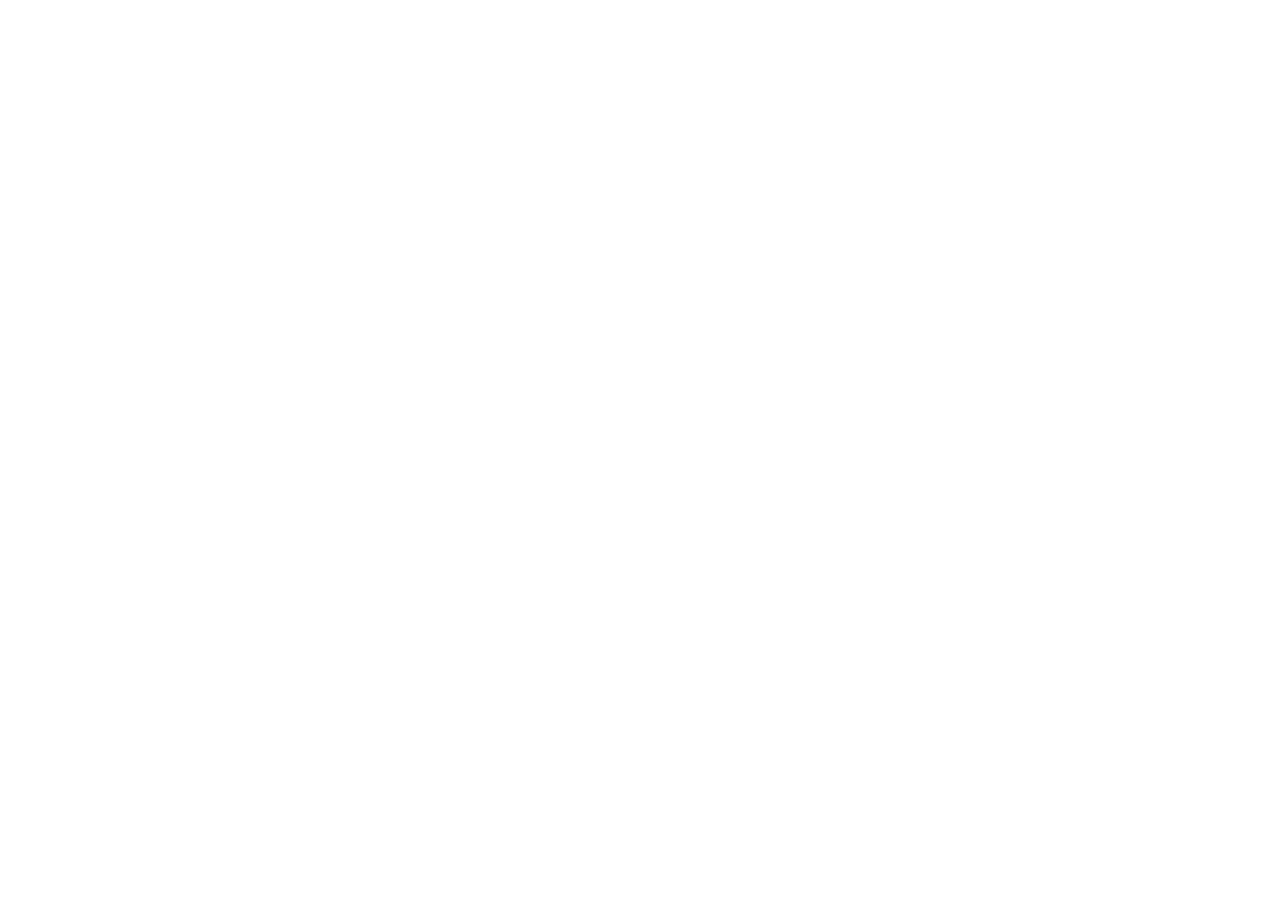
==== index.html @ 154b6268 "Bai tap ve nha" ====
<!DOCTYPE html>
<html lang="en">
<head>
    <meta charset="UTF-8">
    <meta http-equiv="X-UA-Compatible" content="IE=edge">
    <meta name="viewport" content="width=device-width, initial-scale=1.0">
    <title>Document</title>
</head>
<body>
    
</body>
</html>
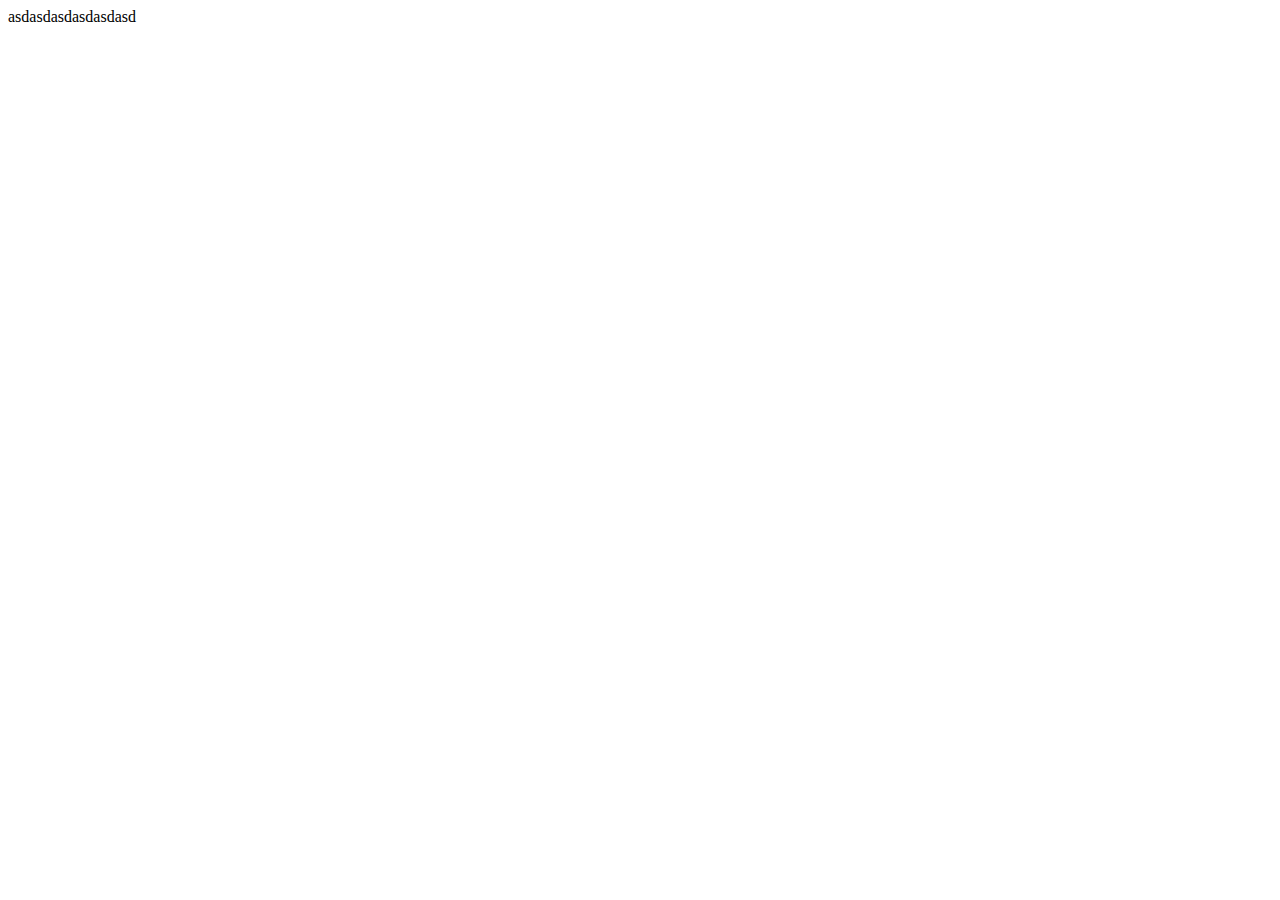
==== commit a22aa899: "Update index.html" ====
--- a/index.html
+++ b/index.html
@@ -9,4 +9,5 @@
 <body>
     
 </body>
-</html>+</html>
+asdasdasdasdasdasd
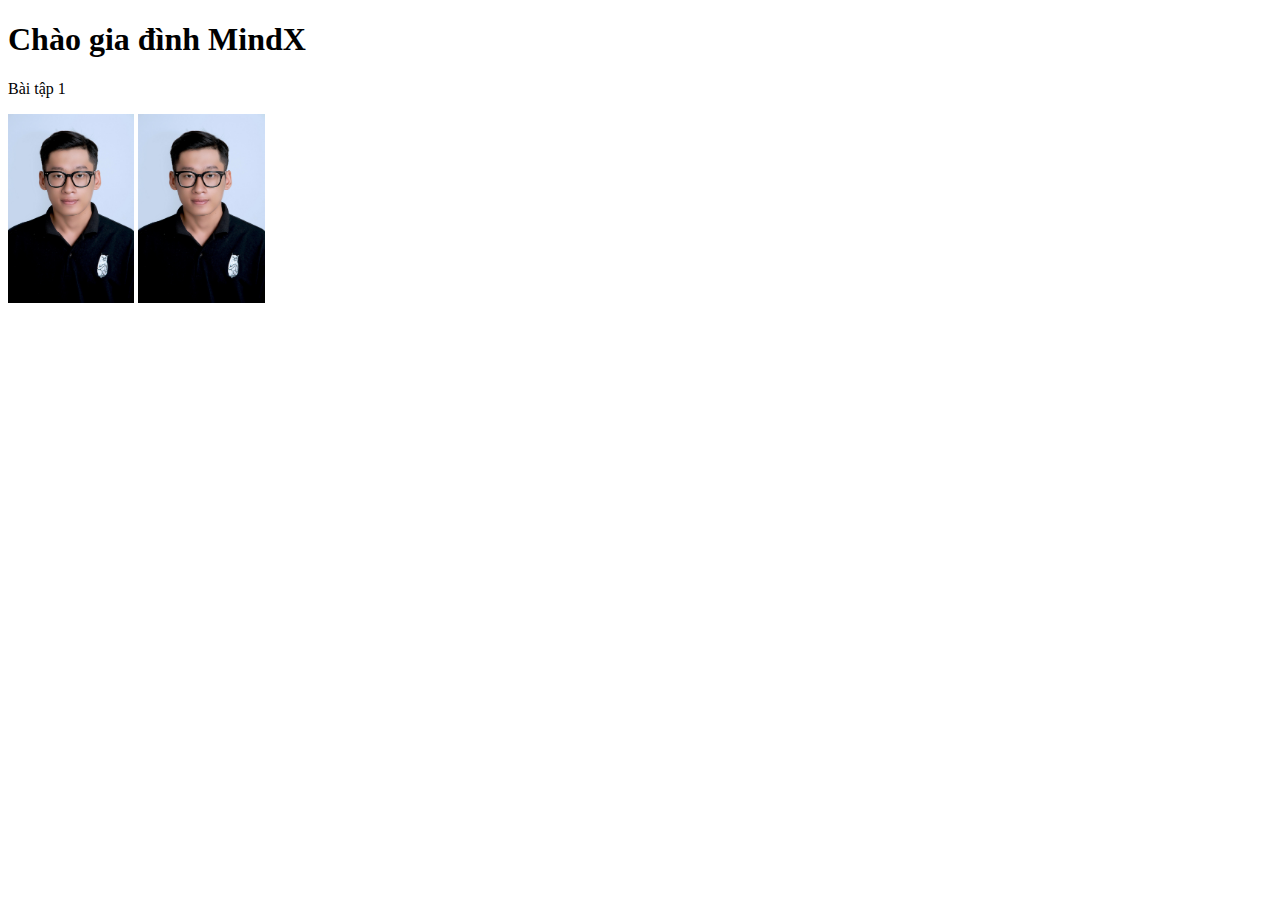
==== commit e8c4063c: "upload new file" ====
--- a/index.html
+++ b/index.html
@@ -1,13 +1,16 @@
 <!DOCTYPE html>
 <html lang="en">
-<head>
-    <meta charset="UTF-8">
-    <meta http-equiv="X-UA-Compatible" content="IE=edge">
-    <meta name="viewport" content="width=device-width, initial-scale=1.0">
-    <title>Document</title>
-</head>
-<body>
-    
-</body>
+  <head>
+    <meta charset="UTF-8" />
+    <meta http-equiv="X-UA-Compatible" content="IE=edge" />
+    <meta name="viewport" content="width=device-width, initial-scale=1.0" />
+    <title>Bài tập về nhà MindX</title>
+  </head>
+
+  <body>
+    <h1>Chào gia đình MindX</h1>
+    <p>Bài tập 1</p>
+    <img src="luan_dep_trai.jpg" alt="Đỗ Hoàng Luân" width="10%" height="auto" />
+    <img src="luan_dep_trai.jpg" alt="Đỗ Hoàng Luân" width="10%" height="auto" />
+  </body>
 </html>
-asdasdasdasdasdasd
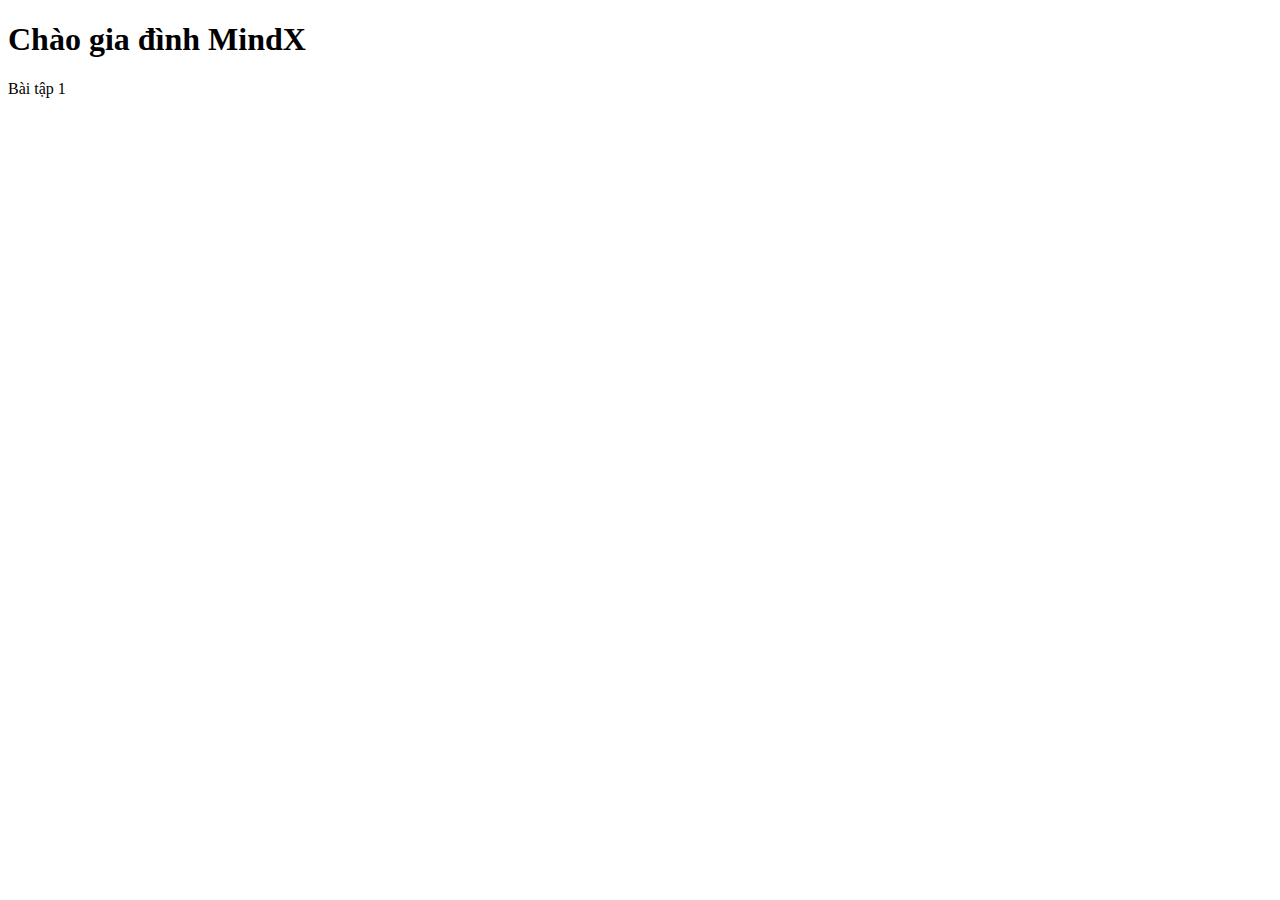
==== commit 0e62dd53: "upload new file" ====
--- a/index.html
+++ b/index.html
@@ -10,7 +10,5 @@
   <body>
     <h1>Chào gia đình MindX</h1>
     <p>Bài tập 1</p>
-    <img src="luan_dep_trai.jpg" alt="Đỗ Hoàng Luân" width="10%" height="auto" />
-    <img src="luan_dep_trai.jpg" alt="Đỗ Hoàng Luân" width="10%" height="auto" />
   </body>
 </html>
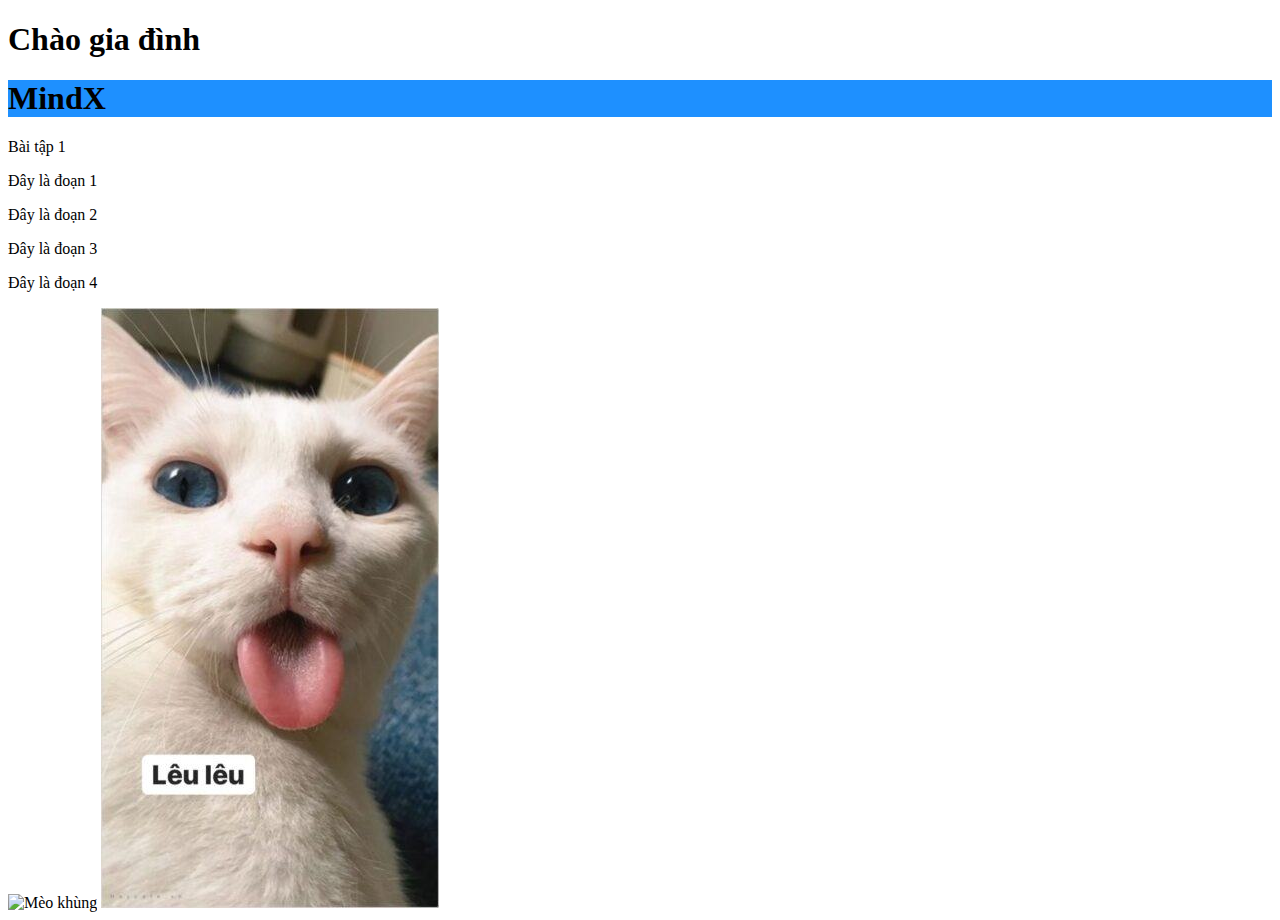
==== commit af767ed5: "new file" ====
--- a/index.html
+++ b/index.html
@@ -8,7 +8,19 @@
   </head>
 
   <body>
-    <h1>Chào gia đình MindX</h1>
+    
+    <h1>Chào gia đình <h1 style="background-color:DodgerBlue;">MindX</h1> </h1>
     <p>Bài tập 1</p>
+    <div>
+        <p> Đây là đoạn 1 </p>
+        <p> Đây là đoạn 2 </p>
+        <p> Đây là đoạn 3 </p>
+        <p> Đây là đoạn 4 </p>
+
+
+     </div>
+      <img src="https://pgddttramtau.edu.vn/wp-content/uploads/2022/12/1671137959_837_101-Anh-Meme-Meo-Cute-Bua-Troll-Cuoi-Ra-Nuoc.jpg" 
+           alt="Mèo khùng">
+           <img src="mèo.jpg" alt="mèo">
   </body>
 </html>
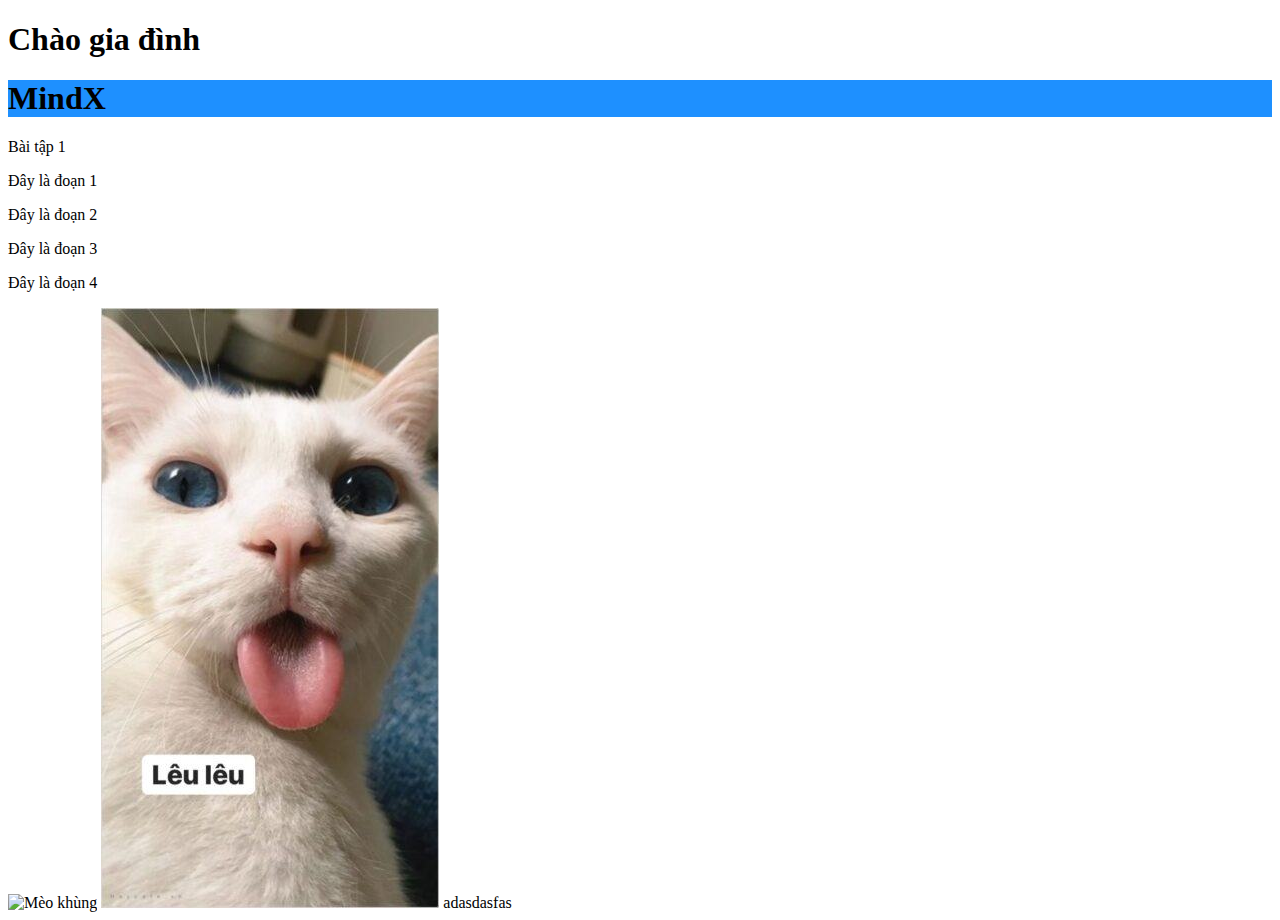
==== commit 7af2d96b: "Update index.html" ====
--- a/index.html
+++ b/index.html
@@ -24,3 +24,4 @@
            <img src="mèo.jpg" alt="mèo">
   </body>
 </html>
+adasdasfas
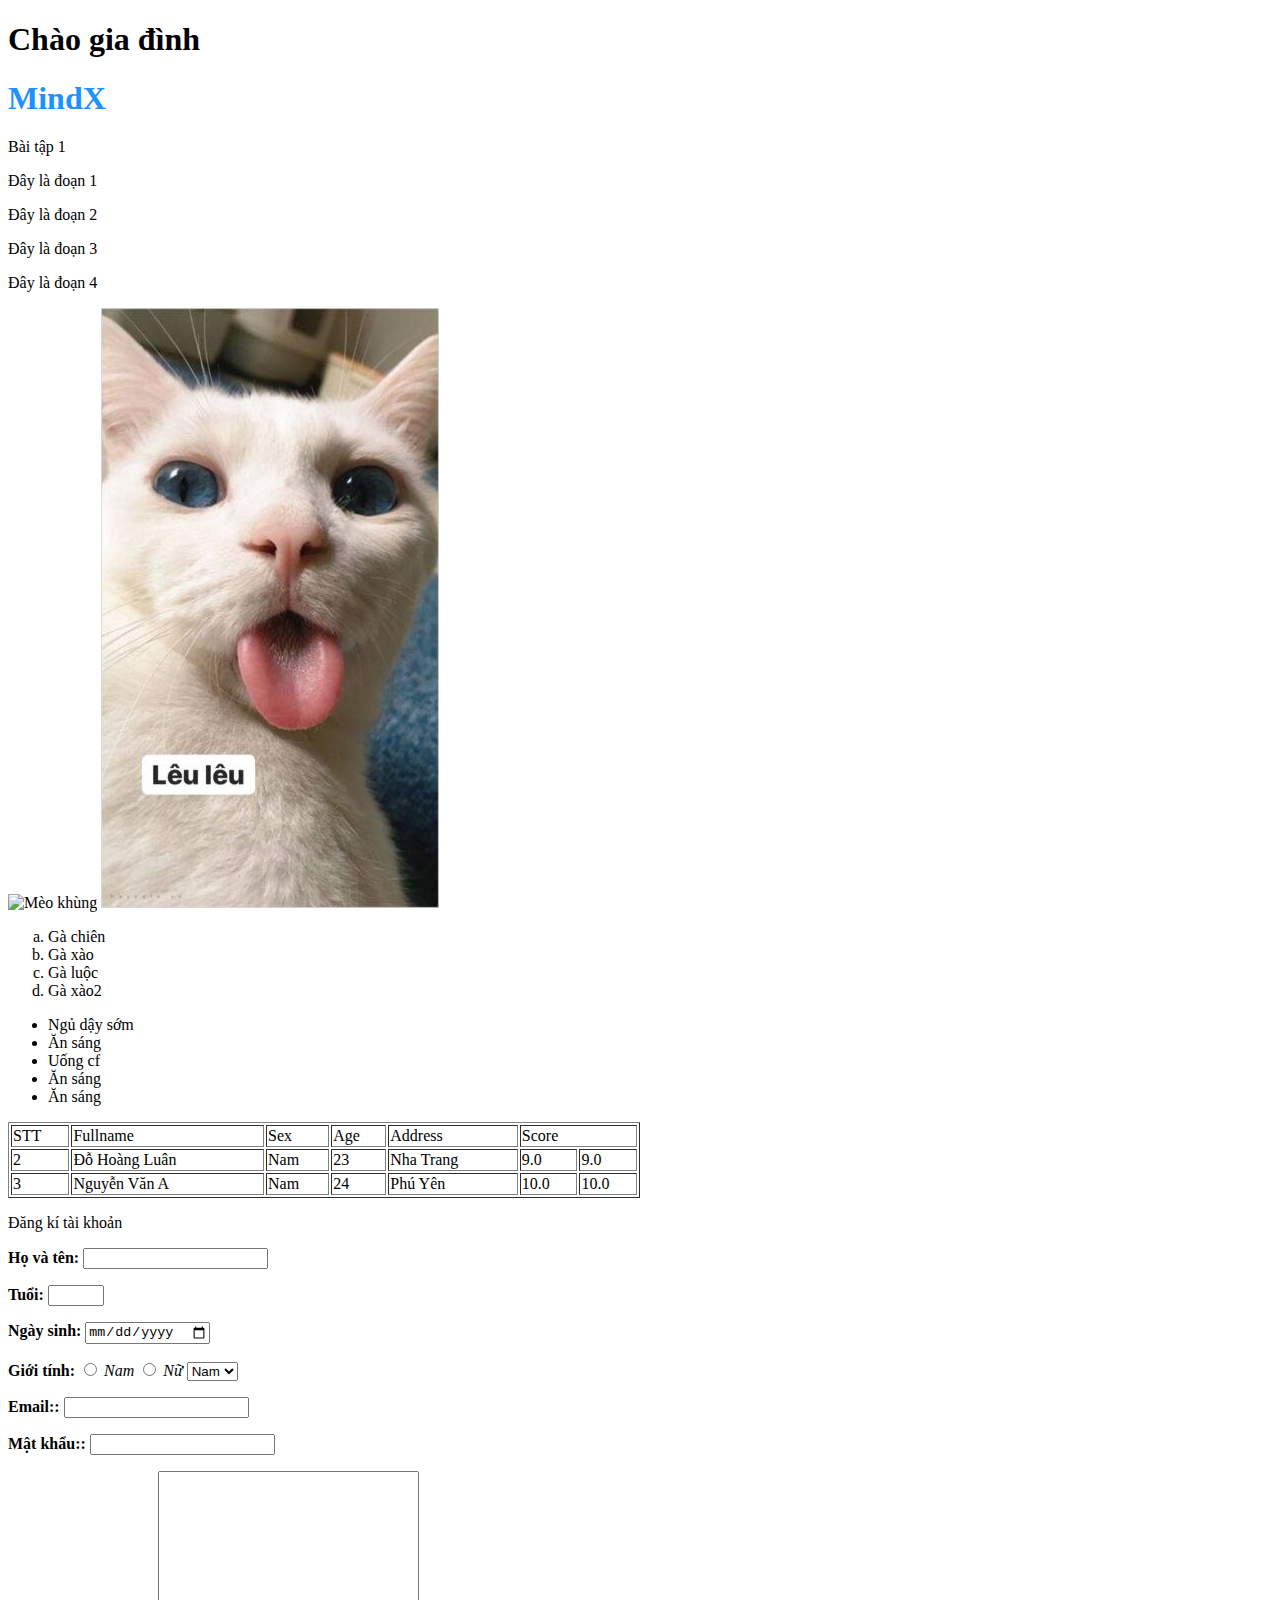
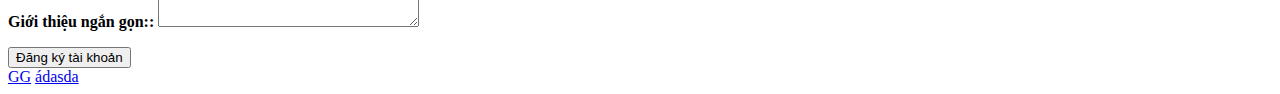
==== commit 83702ec0: "Newfile 2" ====
--- a/index.html
+++ b/index.html
@@ -9,7 +9,7 @@
 
   <body>
     
-    <h1>Chào gia đình <h1 style="background-color:DodgerBlue;">MindX</h1> </h1>
+    <h1>Chào gia đình <h1 style="color:DodgerBlue;">MindX</h1>
     <p>Bài tập 1</p>
     <div>
         <p> Đây là đoạn 1 </p>
@@ -22,6 +22,93 @@
       <img src="https://pgddttramtau.edu.vn/wp-content/uploads/2022/12/1671137959_837_101-Anh-Meme-Meo-Cute-Bua-Troll-Cuoi-Ra-Nuoc.jpg" 
            alt="Mèo khùng">
            <img src="mèo.jpg" alt="mèo">
+
+
+      <ol start = "1" type ="a">
+            <li>Gà chiên </li>
+            <li>Gà xào </li>
+            <li>Gà luộc </li>
+            <li>Gà xào2 </li>
+
+      </ol>
+      <ul>
+            <li>Ngủ dậy sớm</li>
+            <li>Ăn sáng</li>
+            <li>Uống cf</li>
+            <li>Ăn sáng</li>
+            <li>Ăn sáng</li>
+      </ul>
+      <table border = "1" width = "50%"> 
+            <tr>
+                <td>STT</td>
+                <td>Fullname</td>
+                <td>Sex</td>
+                <td>Age</td>
+                <td>Address</td>
+                <td colspan="2">Score </td>
+            </tr>
+            <tr>
+                <td>2</td>
+                <td>Đỗ Hoàng Luân</td>
+                <td>Nam</td>
+                <td>23</td>
+                <td>Nha Trang</td>
+                <td>9.0</td>
+                <td>9.0</td>
+            </tr>
+            <tr>
+                <td>3</td>
+                <td>Nguyễn Văn A</td>
+                <td>Nam</td>
+                <td>24</td>
+                <td>Phú Yên</td>
+                <td>10.0</td>
+                <td>10.0</td>
+            </tr>
+      </table>
+
+      <form>
+            <p>Đăng kí tài khoản</p>
+            <p>
+                <b>Họ và tên: </b>
+                <input type="text">
+            </p>
+            <p>
+              <b>Tuổi: </b>
+              <input type="number" min="18" max="70">
+            </p>
+            <p>
+              <b>Ngày sinh: </b>
+              <input type="date" >
+            </p>
+            <p>
+              <b>Giới tính: </b>
+              <input type="radio" name ="Sex"> <i>Nam</i>
+              <input type="radio" name ="Sex"> <i>Nữ</i>
+
+              <select>
+                <option>Nam</option>
+                <option>Nữ</option>
+              </select>
+            </p>
+            <p>
+              <b>Email:: </b>
+              <input type="email"> 
+            </p>
+            <p>
+              <b>Mật khẩu:: </b>
+              <input type="password"> 
+            </p>
+            <p>
+              <b>Giới thiệu ngắn gọn:: </b>
+              <textarea  cols="30" rows="10"></textarea> 
+            </p>
+
+            <button>Đăng ký tài khoản</button>
+
+      </form>
+
+      <a href="https://www.w3schools.com/html/html_scripts.asp">GG</a>
+      <a href="./ádasda.html">ádasda</a>
   </body>
 </html>
-adasdasfas
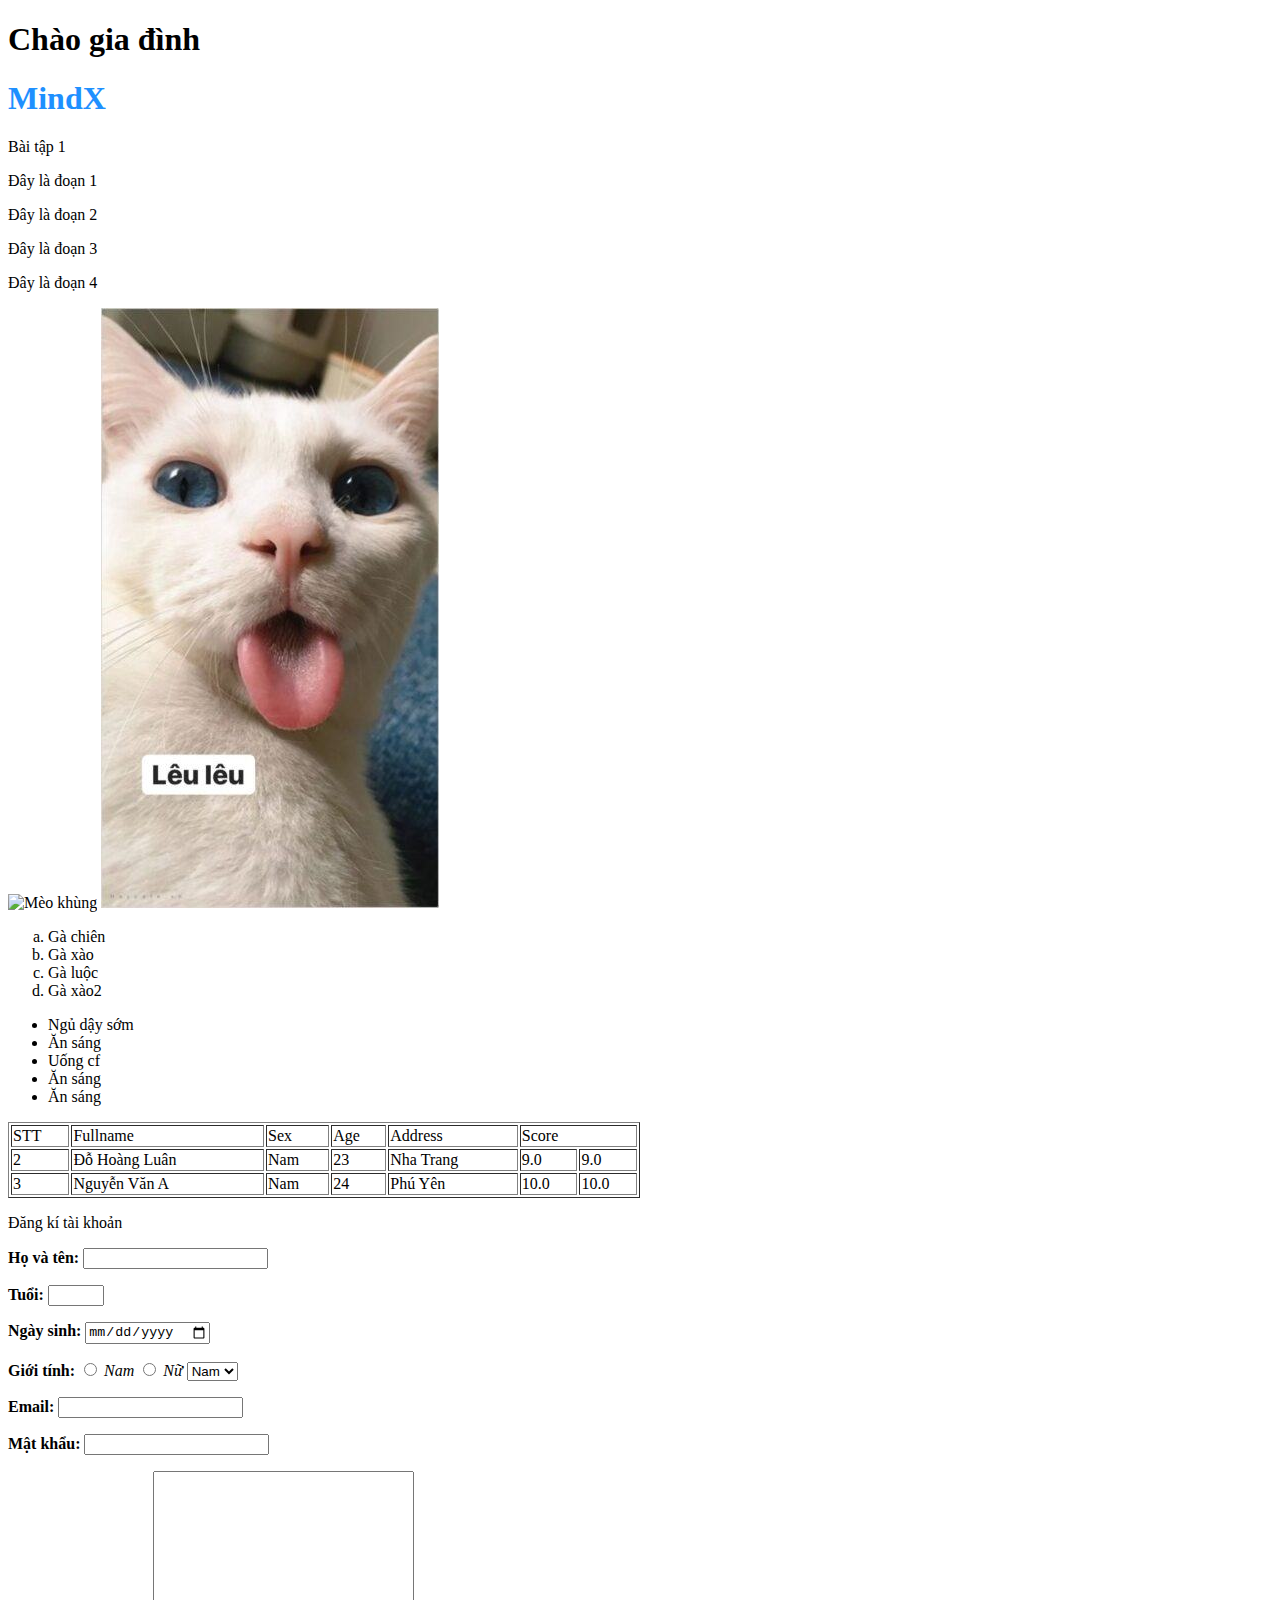
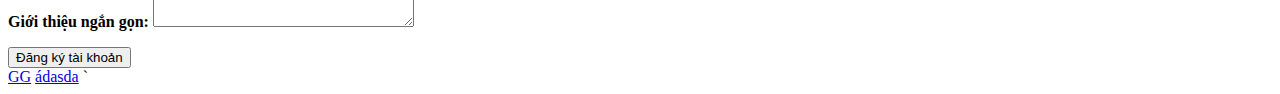
==== commit 00dbd01e: "New exe" ====
--- a/index.html
+++ b/index.html
@@ -92,15 +92,15 @@
               </select>
             </p>
             <p>
-              <b>Email:: </b>
+              <b>Email: </b>
               <input type="email"> 
             </p>
             <p>
-              <b>Mật khẩu:: </b>
+              <b>Mật khẩu: </b>
               <input type="password"> 
             </p>
             <p>
-              <b>Giới thiệu ngắn gọn:: </b>
+              <b>Giới thiệu ngắn gọn: </b>
               <textarea  cols="30" rows="10"></textarea> 
             </p>
 
@@ -112,3 +112,4 @@
       <a href="./ádasda.html">ádasda</a>
   </body>
 </html>
+`